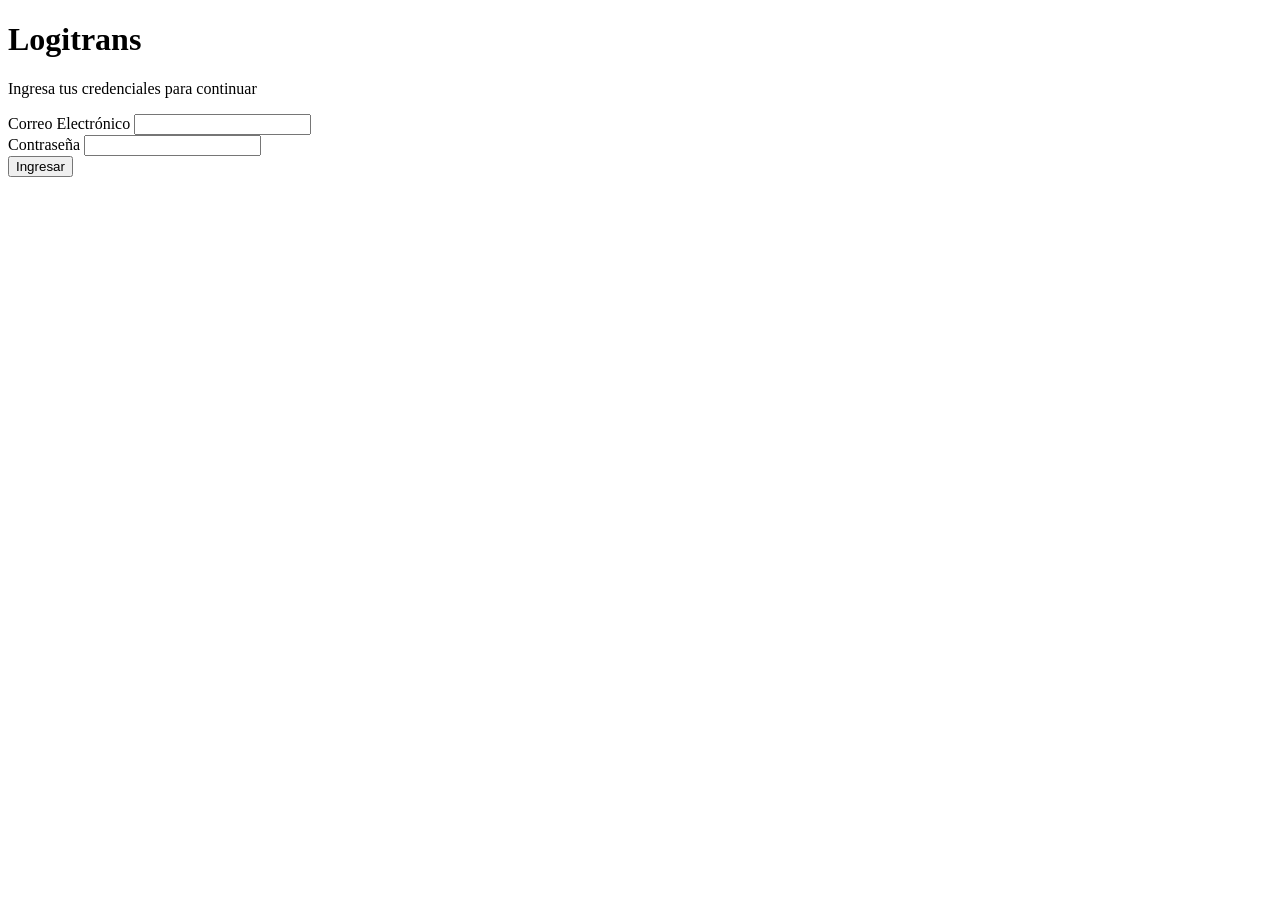
==== index.html @ 877bbf4a "Juan Nicolas Jimenez Tamayo: Archivos de todas las paginas, y conexiones js con el back end" ====
<!DOCTYPE html>
<html lang="es">
<head>
    <meta charset="UTF-8">
    <meta name="viewport" content="width=device-width, initial-scale=1.0">
    <title>Logitrans - Iniciar Sesión</title>
    <link rel="stylesheet" href="css/main.css">
</head>
<body class="login-body">
    <div class="login-container">
        <h1>Logitrans</h1>
        <p>Ingresa tus credenciales para continuar</p>
        
        <form id="loginForm">
            <div class="form-group">
                <label for="email">Correo Electrónico</label>
                <input type="email" id="email" required>
            </div>
            <div class="form-group">
                <label for="password">Contraseña</label>
                <input type="password" id="password" required>
            </div>
            <div id="errorMessage" class="error-text"></div>
            <button type="submit" class="btn-primary">Ingresar</button>
        </form>
    </div>

    <script src="js/api.js"></script>
    <script src="js/auth.js"></script>
</body>
</html>
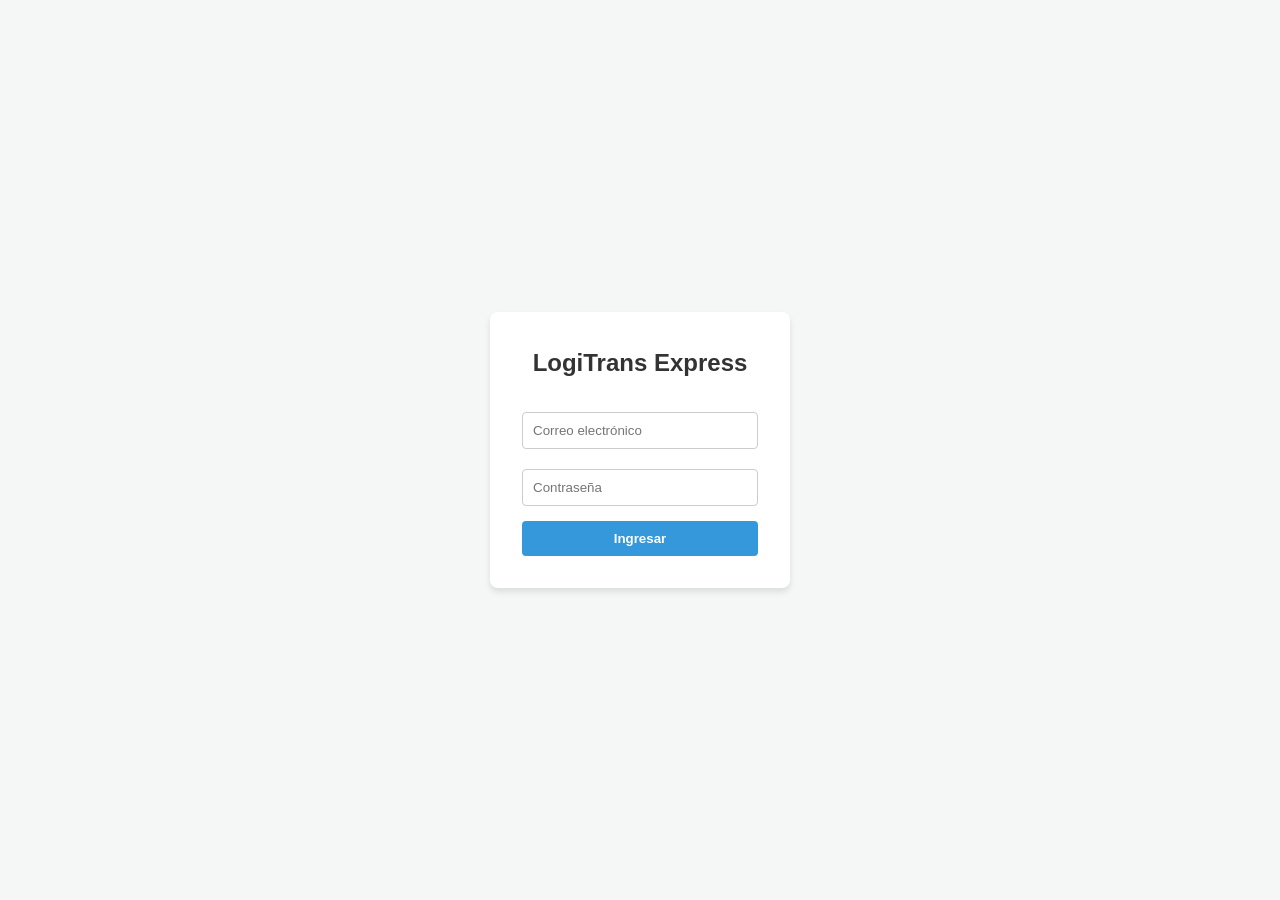
==== commit 4b4a793d: "Juan Nicolas Jimenez Tamayo: Correccion del Front End" ====
--- a/index.html
+++ b/index.html
@@ -3,29 +3,27 @@
 <head>
     <meta charset="UTF-8">
     <meta name="viewport" content="width=device-width, initial-scale=1.0">
-    <title>Logitrans - Iniciar Sesión</title>
+    <title>LogiTrans Express - Login</title>
     <link rel="stylesheet" href="css/main.css">
 </head>
-<body class="login-body">
-    <div class="login-container">
-        <h1>Logitrans</h1>
-        <p>Ingresa tus credenciales para continuar</p>
+<body style="display: flex; justify-content: center; align-items: center; height: 100vh; background-color: #f4f7f6;">
+
+    <div class="login-container" style="background: white; padding: 2rem; border-radius: 8px; box-shadow: 0 4px 6px rgba(0,0,0,0.1); width: 300px;">
+        <h2 style="text-align: center; margin-bottom: 1.5rem;">LogiTrans Express</h2>
         
-        <form id="loginForm">
+        <form id="login-form">
             <div class="form-group">
-                <label for="email">Correo Electrónico</label>
-                <input type="email" id="email" required>
+    <input type="email" id="email" placeholder="Correo electrónico" required>
+</div>
+            <div class="form-group">
+                <input type="password" id="password" placeholder="Contraseña" required>
             </div>
-            <div class="form-group">
-                <label for="password">Contraseña</label>
-                <input type="password" id="password" required>
-            </div>
-            <div id="errorMessage" class="error-text"></div>
-            <button type="submit" class="btn-primary">Ingresar</button>
+            <button type="submit" style="width: 100%;">Ingresar</button>
         </form>
+        
+        <div id="mensaje" class="mensaje"></div>
     </div>
 
-    <script src="js/api.js"></script>
-    <script src="js/auth.js"></script>
+    <script type="module" src="js/auth.js"></script>
 </body>
 </html>
--- a/css/main.css
+++ b/css/main.css
@@ -0,0 +1,152 @@
+/* css/main.css */
+
+:root {
+    /* Paleta de colores */
+    --primary: #2c3e50;
+    --secondary: #34495e;
+    --accent: #3498db;
+    --white: #ffffff;
+    --light-bg: #f4f7f6;
+    --text: #333;
+    
+    /* Colores de Estado (Logística) */
+    --color-disponible: #28a745;
+    --color-en-ruta: #007bff;
+    --color-mantenimiento: #fd7e14;
+    --color-retrasado: #ffc107;
+    --color-inactivo: #6c757d;
+    --color-peligro: #dc3545;
+}
+
+/* Reset Básico */
+* {
+    margin: 0;
+    padding: 0;
+    box-sizing: border-box;
+}
+
+body {
+    font-family: 'Segoe UI', Tahoma, Geneva, Verdana, sans-serif;
+    background-color: var(--light-bg);
+    color: var(--text);
+    line-height: 1.6;
+}
+
+/* Layout Principal */
+.dashboard-container {
+    display: flex;
+    min-height: 100vh;
+}
+
+main {
+    flex-grow: 1;
+    padding: 20px;
+}
+
+/* Componentes - Navbar */
+nav {
+    background: var(--primary);
+    color: var(--white);
+    padding: 1rem;
+    display: flex;
+    justify-content: space-between;
+    align-items: center;
+}
+
+nav a {
+    color: var(--white);
+    text-decoration: none;
+    margin-left: 15px;
+}
+
+/* Tablas */
+table {
+    width: 100%;
+    border-collapse: collapse;
+    margin-top: 20px;
+    background: var(--white);
+}
+
+th, td {
+    padding: 12px;
+    text-align: left;
+    border-bottom: 1px solid #ddd;
+}
+
+/* Badges (Indicadores de Estado) */
+.badge {
+    padding: 5px 10px;
+    border-radius: 12px;
+    color: white;
+    font-size: 0.85em;
+    font-weight: bold;
+    display: inline-block;
+}
+
+.bg-disponible { background-color: var(--color-disponible); }
+.bg-en-ruta { background-color: var(--color-en-ruta); }
+.bg-mantenimiento { background-color: var(--color-mantenimiento); }
+.bg-retrasado { background-color: var(--color-retrasado); }
+.bg-inactivo { background-color: var(--color-inactivo); }
+.bg-peligro { background-color: var(--color-peligro); }
+
+/* Formularios */
+.form-group {
+    margin-bottom: 15px;
+}
+
+input, select, textarea {
+    width: 100%;
+    padding: 10px;
+    margin-top: 5px;
+    border: 1px solid #ccc;
+    border-radius: 4px;
+}
+
+button {
+    padding: 10px 20px;
+    cursor: pointer;
+    border: none;
+    border-radius: 4px;
+    background-color: var(--accent);
+    color: white;
+    font-weight: bold;
+}
+
+button:hover {
+    opacity: 0.9;
+}
+
+button.btn-danger {
+    background-color: var(--color-peligro);
+}
+
+/* Mensajes de feedback */
+.mensaje {
+    padding: 15px;
+    margin: 10px 0;
+    border-radius: 4px;
+    display: none;
+}
+.mensaje.success { background-color: #d4edda; color: #155724; display: block; }
+.mensaje.error { background-color: #f8d7da; color: #721c24; display: block; }
+.badge-disponible { background-color: #d4edda; color: #155724; padding: 4px 8px; border-radius: 4px; }
+.badge-en_ruta { background-color: #fff3cd; color: #856404; padding: 4px 8px; border-radius: 4px; }
+.badge-inactivo { background-color: #f8d7da; color: #721c24; padding: 4px 8px; border-radius: 4px; }
+
+.modal {
+    position: fixed;
+    top: 0; left: 0; width: 100%; height: 100%;
+    background: rgba(0,0,0,0.5);
+    display: flex; align-items: center; justify-content: center;
+}
+.modal-content {
+    background: white; padding: 20px; border-radius: 8px;
+    width: 400px; max-width: 90%;
+}
+.modal-content input {
+    display: block; width: 100%; margin-bottom: 10px; padding: 8px;
+}
+.modal-actions { display: flex; justify-content: space-between; margin-top: 15px; }
+
+.badge-mantenimiento { background-color: #e2e3e5; color: #383d41; padding: 4px 8px; border-radius: 4px; }
